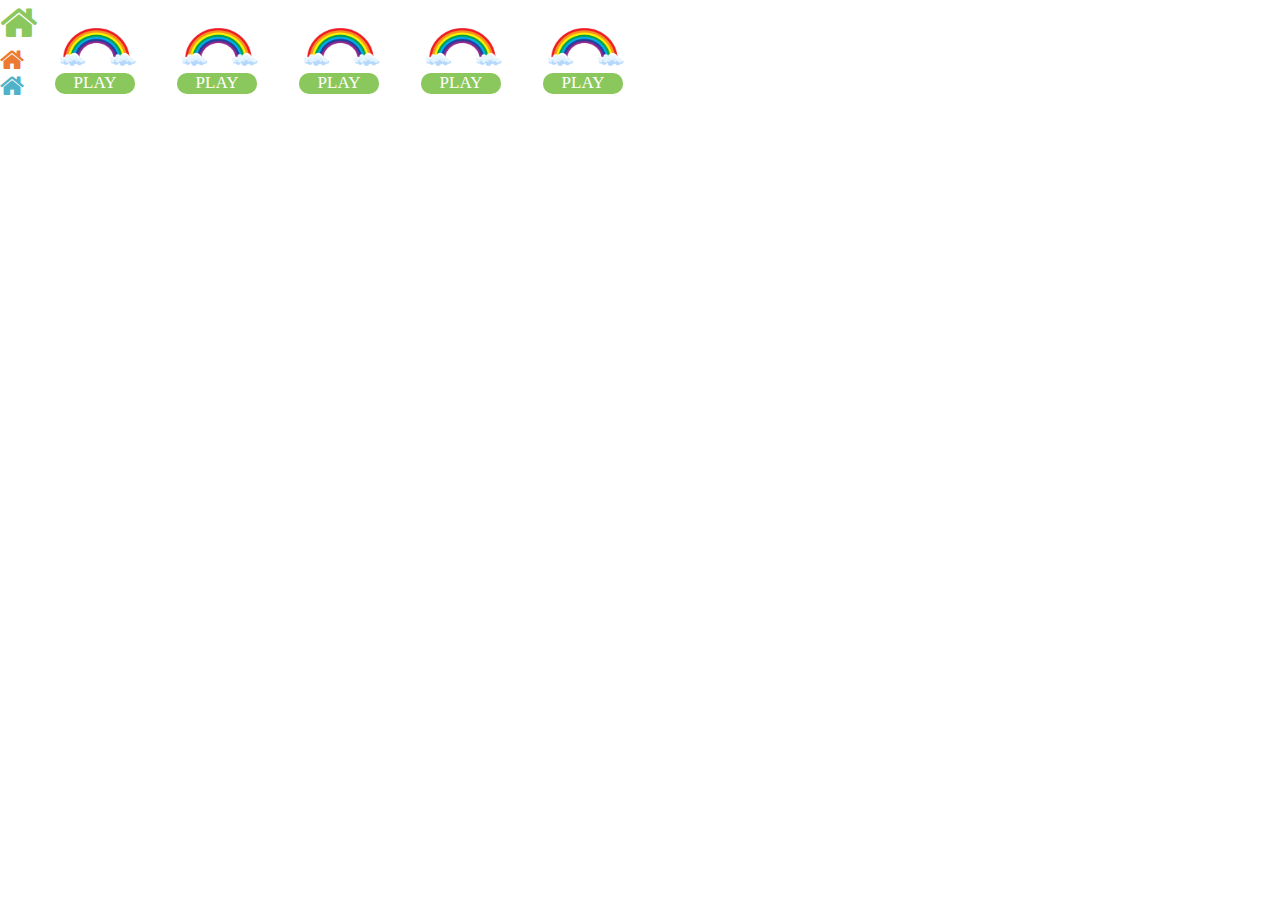
==== index.html @ c372c59d "fix" ====
<!DOCTYPE html>
<html lang="en">
  <head>
    <meta charset="UTF-8">
    <title>Portals</title>
    <link rel="stylesheet" href="./style.css">
    <link rel="stylesheet" href="https://maxcdn.bootstrapcdn.com/font-awesome/4.6.3/css/font-awesome.min.css">
  </head>
  <body>

<!--Buttons on the left side for different categories-->
<div class="container">
    <nav>
      <ul class="nav">
        <li class="green"><a class="nav__link" href="index.html" style="color:#8AC75D;"><i class="fa fa-home"></i></a></li>
        <li class="orange"><a class="nav__link" href="orange.html" style="color:#EC7B31;"><i class="fa fa-home"></i></a></li>
        <li class="blue"><a class="nav__link" href="blue.html" style="color:#50B2C8;"><i class="fa fa-home"></i></li></a>
      </ul>
    </nav>
  </div>
<!--The portals itself-->
    <div class="row" style="margin-left:20px;">
      <div class="column" style="background-color: white;">
        <img class="logo" src="playground.png" alt="Playground"/>
        <div class="portal-button" style="background-color: #8AC75D;" data-hover-text="Playground">
          <a onclick="window.open(this.href,'_blank');return false;" href="https://play.workadventu.re/@/workspacesky/laws-of-the-universe/lotu.tmj" style="color: white;">PLAY</a>        </div> 
     </div>

     <div class="column" style="background-color: white;">
      <img class="logo" src="playground.png" alt="Playground"/>
      <div class="portal-button" style="background-color: #8AC75D;" data-hover-text="Playground">
        <a onclick="window.open(this.href,'_blank');return false;" href="https://play.workadventu.re/@/workspacesky/laws-of-the-universe/lotu.tmj" style="color: white;">PLAY</a>        </div> 
   </div>

   <div class="column" style="background-color: white;">
    <img class="logo" src="playground.png" alt="Playground"/>
    <div class="portal-button" style="background-color: #8AC75D;" data-hover-text="Playground">
      <a onclick="window.open(this.href,'_blank');return false;" href="https://play.workadventu.re/@/workspacesky/laws-of-the-universe/lotu.tmj" style="color: white;">PLAY</a>        </div> 
 </div>

 <div class="column" style="background-color: white;">
  <img class="logo" src="playground.png" alt="Playground"/>
  <div class="portal-button" style="background-color: #8AC75D;" data-hover-text="Playground">
    <a onclick="window.open(this.href,'_blank');return false;" href="https://play.workadventu.re/@/workspacesky/laws-of-the-universe/lotu.tmj" style="color: white;">PLAY</a>        </div> 
</div>

<div class="column" style="background-color: white;">
  <img class="logo" src="playground.png" alt="Playground"/>
  <div class="portal-button" style="background-color: #8AC75D;" data-hover-text="Playground">
    <a onclick="window.open(this.href,'_blank');return false;" href="https://play.workadventu.re/@/workspacesky/laws-of-the-universe/lotu.tmj" style="color: white;">PLAY</a>        </div> 
</div>
        <script>
var active = 0;
for (var i = 0; i < document.links.length; i++) {
    if (document.links[i].href === document.URL) {
        active = i;
    }
}
document.links[active].className = 'active';
            </script>
  </body>
</html>
---- style.css ----
/* Create three equal columns that floats next to each other */
  .column {
    float: left;
    height: 92px;
    width: 92px;
    background-color: #D8ECC9;
    border-radius: 20px;
    margin: 1.5px 0px 0 30px;

 
  }
  
  /* Clear floats after the columns */
  .row:after {
    content: "";
    display: table;
    clear: both;
  }
  .portal-button{
    height: 21px;
    width: 80px;
    background-color: #8AC75D;
    border-radius: 10px;
    top: 71px;
    left: 5px;
    position: relative;
    font-size: 17px;
    text-align: center;
    color: white;
  }
   .logo{
    width: 95px;
    height: 90px;
    position: absolute;
   }


* {
    margin: 0;
    padding: 0;
    box-sizing: border-box;
  }
  
  *::before, *::after {
      box-sizing: border-box;
  }
  
  .container {
    width: 30px;
    display: block;
    margin: 0;
  }
  
  ul {
    list-style: none;
    
  }
  
  a {
    text-decoration: none;
    
  }
  
  .nav {
    display: grid;
    flex-direction: row;
    justify-content: space-around;
    align-items: left;
    position: absolute;
    font-size: 40px;
    
  }
  
  .nav__link {
    display: grid;
    text-transform: uppercase;
    font-size:26px;

  }
/* CSS for the hover effect */
.portal-button {
    position: relative;
}

.portal-button:hover::after {
    content: attr(data-hover-text); /* Use the data-hover-text attribute as content */
    position: absolute;
    top: 100%;
    left: 0;
    display: block;
    color: black; /* Text color for the hover text */
    padding: 8px; /* Adjust the padding as needed */
    border: 1px solid #8AC75D; /* Optional border for the hover text */
    border-top: none; /* Remove the top border to connect with the button */
    margin-top: 14px;
}

.portal-button:hover, .portal-button:focus{
    box-shadow: 0 0.6em 0.6em -0.5em var(--hover);
    transform: translateY(-0.30em);
}
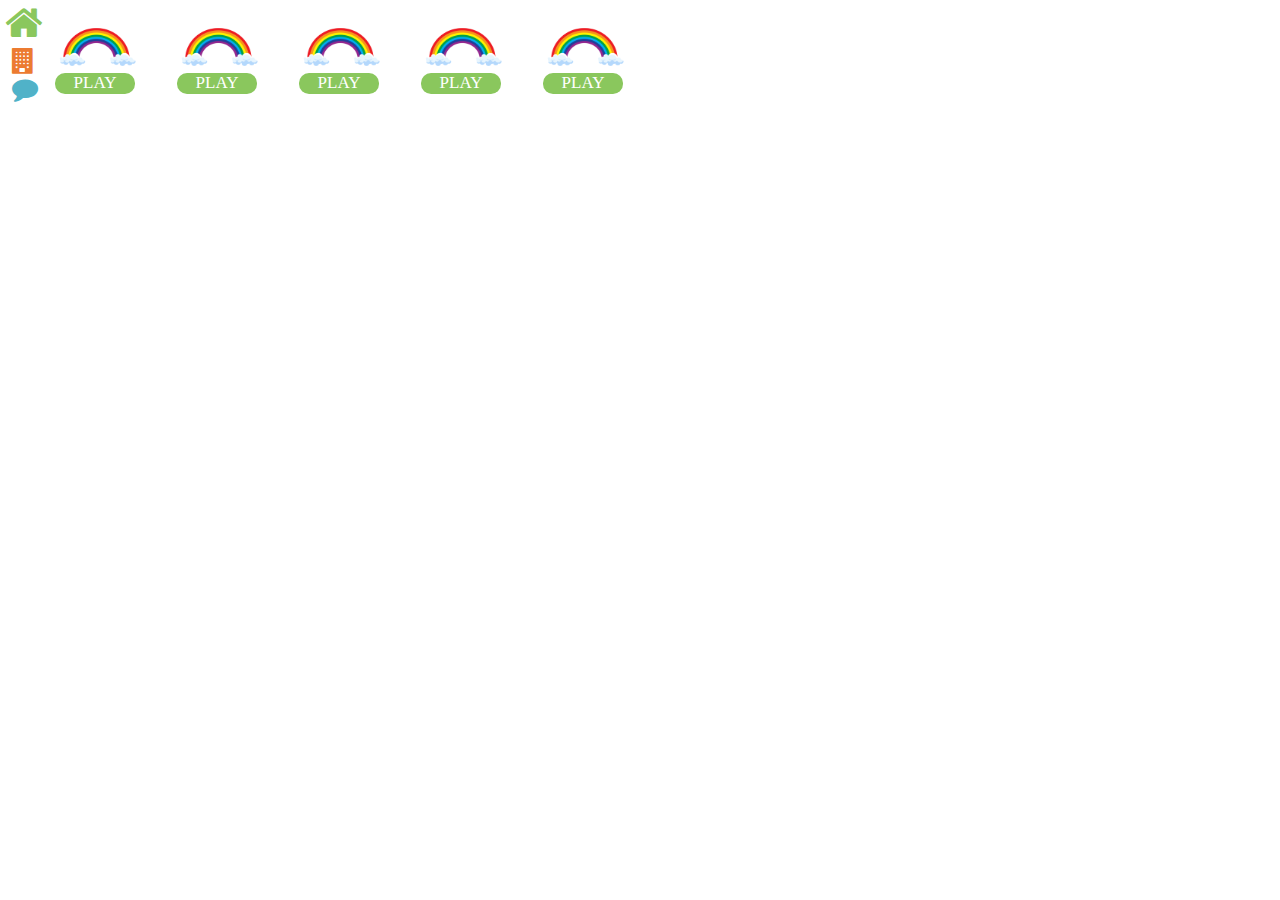
==== commit 6f0cb14c: "fix" ====
--- a/index.html
+++ b/index.html
@@ -10,14 +10,14 @@
 
 <!--Buttons on the left side for different categories-->
 <div class="container">
-    <nav>
-      <ul class="nav">
-        <li class="green"><a class="nav__link" href="index.html" style="color:#8AC75D;"><i class="fa fa-home"></i></a></li>
-        <li class="orange"><a class="nav__link" href="orange.html" style="color:#EC7B31;"><i class="fa fa-home"></i></a></li>
-        <li class="blue"><a class="nav__link" href="blue.html" style="color:#50B2C8;"><i class="fa fa-home"></i></li></a>
-      </ul>
-    </nav>
-  </div>
+  <nav>
+    <ul class="nav">
+      <li class="green"><a class="nav__link" href="index.html" style="color:#8AC75D; background-color: white; border-radius: 10px; margin-left:5px"><i class="fa fa-home"></i></a></li>
+      <li class="orange"><a class="nav__link" href="orange.html" style="color:#EC7B31; background-color: white; border-radius: 10px; margin-left:5px"><i class="fa fa-building"></i></a></li>
+      <li class="blue"><a class="nav__link" href="blue.html" style="color:#50B2C8; background-color: white; border-radius: 10px; margin-left:5px"><i class="fa fa-comment"></i></li></a>
+    </ul>
+  </nav>
+</div>
 <!--The portals itself-->
     <div class="row" style="margin-left:20px;">
       <div class="column" style="background-color: white;">
--- a/style.css
+++ b/style.css
@@ -11,7 +11,6 @@
 
  
   }
-  
   /* Clear floats after the columns */
   .row:after {
     content: "";
@@ -77,6 +76,8 @@
     display: grid;
     text-transform: uppercase;
     font-size:26px;
+    padding-left: 7px;
+    margin: 1px;
 
   }
 /* CSS for the hover effect */
@@ -87,14 +88,14 @@
 .portal-button:hover::after {
     content: attr(data-hover-text); /* Use the data-hover-text attribute as content */
     position: absolute;
-    top: 100%;
+    top: 0;
     left: 0;
     display: block;
     color: black; /* Text color for the hover text */
     padding: 8px; /* Adjust the padding as needed */
     border: 1px solid #8AC75D; /* Optional border for the hover text */
-    border-top: none; /* Remove the top border to connect with the button */
-    margin-top: 14px;
+    margin-top: 0x;
+    background-color: white;
 }
 
 .portal-button:hover, .portal-button:focus{
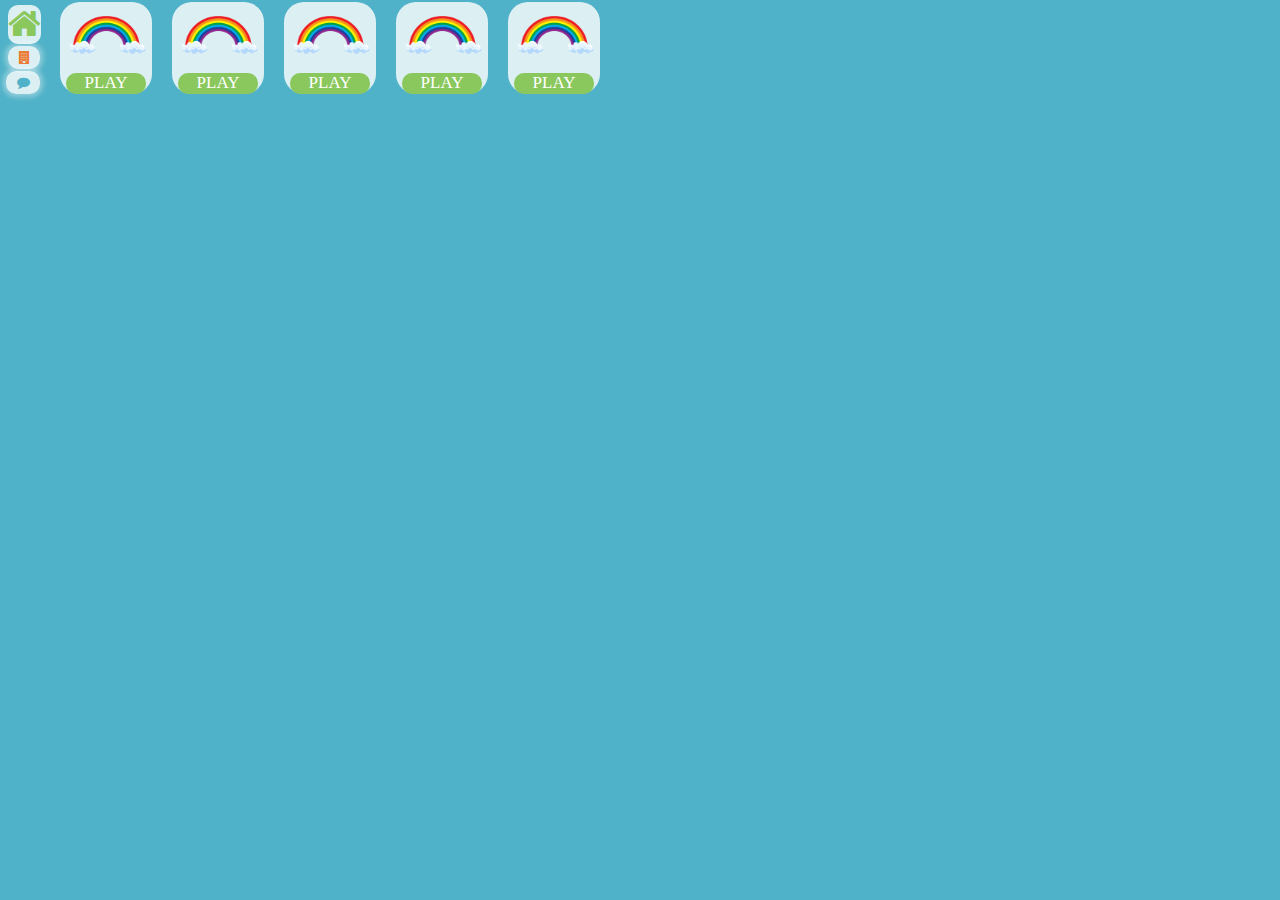
==== commit 0c1ff908: "fix" ====
--- a/index.html
+++ b/index.html
@@ -6,45 +6,45 @@
     <link rel="stylesheet" href="./style.css">
     <link rel="stylesheet" href="https://maxcdn.bootstrapcdn.com/font-awesome/4.6.3/css/font-awesome.min.css">
   </head>
-  <body>
+  <body style="background-color: #50B2C8;">
 
 <!--Buttons on the left side for different categories-->
 <div class="container">
   <nav>
     <ul class="nav">
-      <li class="green"><a class="nav__link" href="index.html" style="color:#8AC75D; background-color: white; border-radius: 10px; margin-left:5px"><i class="fa fa-home"></i></a></li>
-      <li class="orange"><a class="nav__link" href="orange.html" style="color:#EC7B31; background-color: white; border-radius: 10px; margin-left:5px"><i class="fa fa-building"></i></a></li>
-      <li class="blue"><a class="nav__link" href="blue.html" style="color:#50B2C8; background-color: white; border-radius: 10px; margin-left:5px"><i class="fa fa-comment"></i></li></a>
+      <li class="green"><a class="nav__link" href="index.html" style="color:#8AC75D; background-color: rgba(255, 255, 255, 0.8); border-radius: 10px; margin-left:5px"><i class="fa fa-home"></i></a></li>
+      <li class="orange"><a class="nav__link" href="orange.html" style="color:#EC7B31; background-color: rgba(255, 255, 255, 0.8); border-radius: 10px; margin-left:5px; padding:5px;"><i class="fa fa-building"></i></a></li>
+      <li class="blue"><a class="nav__link" href="blue.html" style="color:#50B2C8; background-color: rgba(255, 255, 255, 0.8); border-radius: 10px; margin-left:3px"><i class="fa fa-comment"></i></li></a>
     </ul>
   </nav>
 </div>
 <!--The portals itself-->
-    <div class="row" style="margin-left:20px;">
-      <div class="column" style="background-color: white;">
+    <div class="row" style="margin-left:40px;">
+      <div class="column" style="background-color: rgba(255, 255, 255, 0.8);">
         <img class="logo" src="playground.png" alt="Playground"/>
         <div class="portal-button" style="background-color: #8AC75D;" data-hover-text="Playground">
           <a onclick="window.open(this.href,'_blank');return false;" href="https://play.workadventu.re/@/workspacesky/laws-of-the-universe/lotu.tmj" style="color: white;">PLAY</a>        </div> 
      </div>
 
-     <div class="column" style="background-color: white;">
+     <div class="column" style="background-color: rgba(255, 255, 255, 0.8);">
       <img class="logo" src="playground.png" alt="Playground"/>
       <div class="portal-button" style="background-color: #8AC75D;" data-hover-text="Playground">
         <a onclick="window.open(this.href,'_blank');return false;" href="https://play.workadventu.re/@/workspacesky/laws-of-the-universe/lotu.tmj" style="color: white;">PLAY</a>        </div> 
    </div>
 
-   <div class="column" style="background-color: white;">
+   <div class="column" style="background-color: rgba(255, 255, 255, 0.8)">
     <img class="logo" src="playground.png" alt="Playground"/>
     <div class="portal-button" style="background-color: #8AC75D;" data-hover-text="Playground">
       <a onclick="window.open(this.href,'_blank');return false;" href="https://play.workadventu.re/@/workspacesky/laws-of-the-universe/lotu.tmj" style="color: white;">PLAY</a>        </div> 
  </div>
 
- <div class="column" style="background-color: white;">
+ <div class="column" style="background-color: rgba(255, 255, 255, 0.8);">
   <img class="logo" src="playground.png" alt="Playground"/>
   <div class="portal-button" style="background-color: #8AC75D;" data-hover-text="Playground">
     <a onclick="window.open(this.href,'_blank');return false;" href="https://play.workadventu.re/@/workspacesky/laws-of-the-universe/lotu.tmj" style="color: white;">PLAY</a>        </div> 
 </div>
 
-<div class="column" style="background-color: white;">
+<div class="column" style="background-color: rgba(255, 255, 255, 0.8);">
   <img class="logo" src="playground.png" alt="Playground"/>
   <div class="portal-button" style="background-color: #8AC75D;" data-hover-text="Playground">
     <a onclick="window.open(this.href,'_blank');return false;" href="https://play.workadventu.re/@/workspacesky/laws-of-the-universe/lotu.tmj" style="color: white;">PLAY</a>        </div> 
--- a/style.css
+++ b/style.css
@@ -1,13 +1,11 @@
-
-  
-  /* Create three equal columns that floats next to each other */
+/* Create three equal columns that floats next to each other */
   .column {
     float: left;
     height: 92px;
     width: 92px;
     background-color: #D8ECC9;
     border-radius: 20px;
-    margin: 1.5px 0px 0 30px;
+    margin: 1.5px 0px 0 20px;
 
  
   }
@@ -23,7 +21,7 @@
     background-color: #8AC75D;
     border-radius: 10px;
     top: 71px;
-    left: 5px;
+    left: 6px;
     position: relative;
     font-size: 17px;
     text-align: center;
@@ -33,6 +31,7 @@
     width: 95px;
     height: 90px;
     position: absolute;
+    top:-10px;
    }
 
 
@@ -68,16 +67,28 @@
     justify-content: space-around;
     align-items: left;
     position: absolute;
-    font-size: 40px;
+    font-size: 35px;
+    text-align: center;
+    top:2px;
+    padding: 3px;
+    
     
   }
   
   .nav__link {
     display: grid;
     text-transform: uppercase;
-    font-size:26px;
-    padding-left: 7px;
+    font-size:13px;
     margin: 1px;
+    padding-right:10px;
+    padding-left:10px;
+    padding-top: 5px;
+    padding-bottom: 5px;
+    align-items: center;
+    text-align: center;
+    -webkit-box-shadow: 0px 0px 5px 3px rgba(255, 255, 255, 0.37);
+    -moz-box-shadow: 0px 0px 5px 3px rgba(255, 255, 255, 0.37);
+    box-shadow: 0px 0px 5px 3px rgba(255, 255, 255, 0.37);
 
   }
 /* CSS for the hover effect */
@@ -88,17 +99,25 @@
 .portal-button:hover::after {
     content: attr(data-hover-text); /* Use the data-hover-text attribute as content */
     position: absolute;
-    top: 0;
-    left: 0;
+    margin-top: -62px;
     display: block;
     color: black; /* Text color for the hover text */
-    padding: 8px; /* Adjust the padding as needed */
+    padding-top: 8px; /* Adjust the padding as needed */
+    padding-bottom: 8px;
+    padding-left: 10px;
+    padding-right: 10px;
     border: 1px solid #8AC75D; /* Optional border for the hover text */
-    margin-top: 0x;
     background-color: white;
+    text-align: center;
+    align-items: center;
+    margin-left: -10px;
+    
 }
 
 .portal-button:hover, .portal-button:focus{
     box-shadow: 0 0.6em 0.6em -0.5em var(--hover);
     transform: translateY(-0.30em);
+    -webkit-box-shadow: 2px 10px 5px 0px rgba(0,0,0,0.37);
+    -moz-box-shadow: 2px 10px 5px 0px rgba(0,0,0,0.37);
+    box-shadow: 2px 10px 5px 0px rgba(0,0,0,0.37);
 }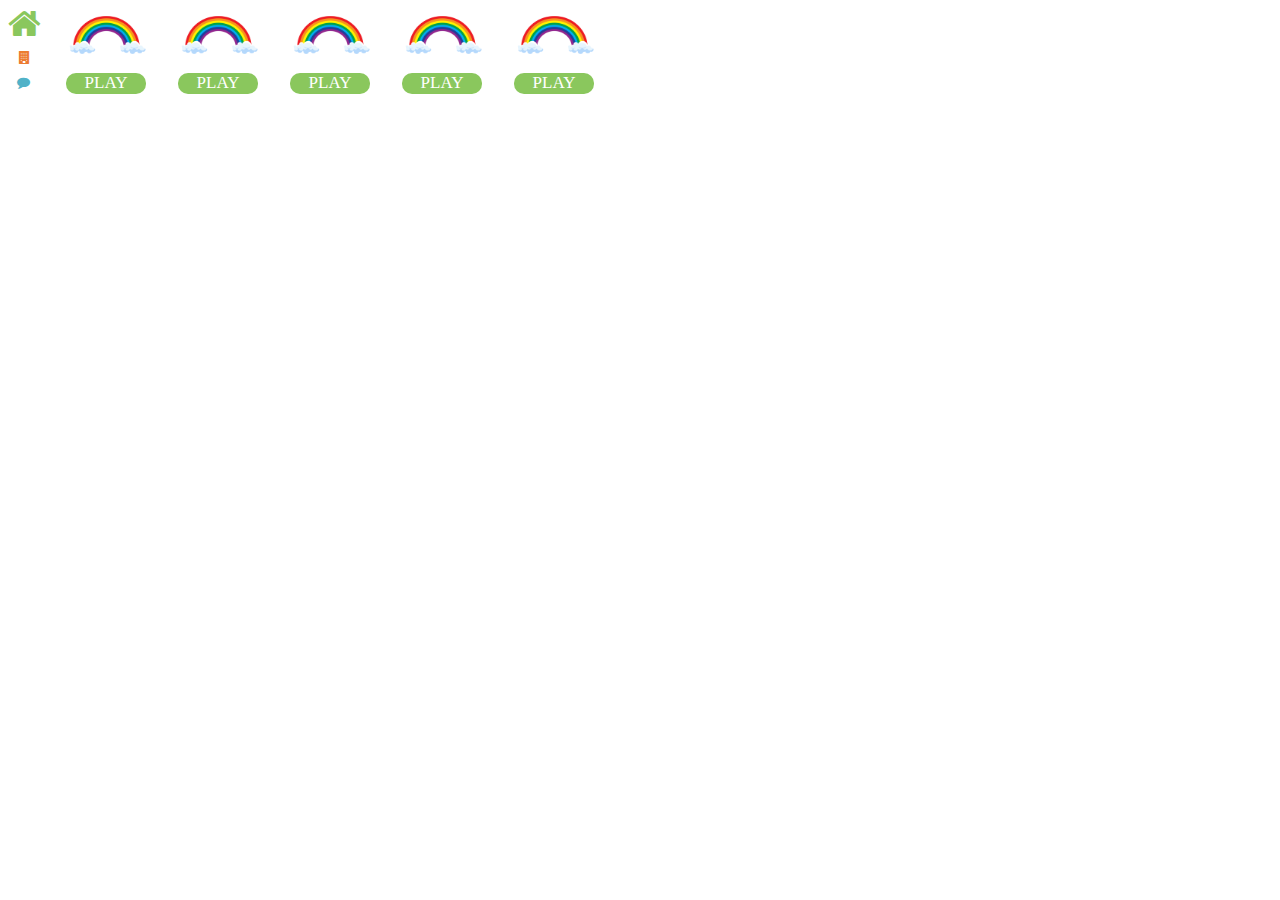
==== commit 86e32b01: "fix 2.0" ====
--- a/index.html
+++ b/index.html
@@ -6,7 +6,7 @@
     <link rel="stylesheet" href="./style.css">
     <link rel="stylesheet" href="https://maxcdn.bootstrapcdn.com/font-awesome/4.6.3/css/font-awesome.min.css">
   </head>
-  <body style="background-color: #50B2C8;">
+  <body>
 
 <!--Buttons on the left side for different categories-->
 <div class="container">
